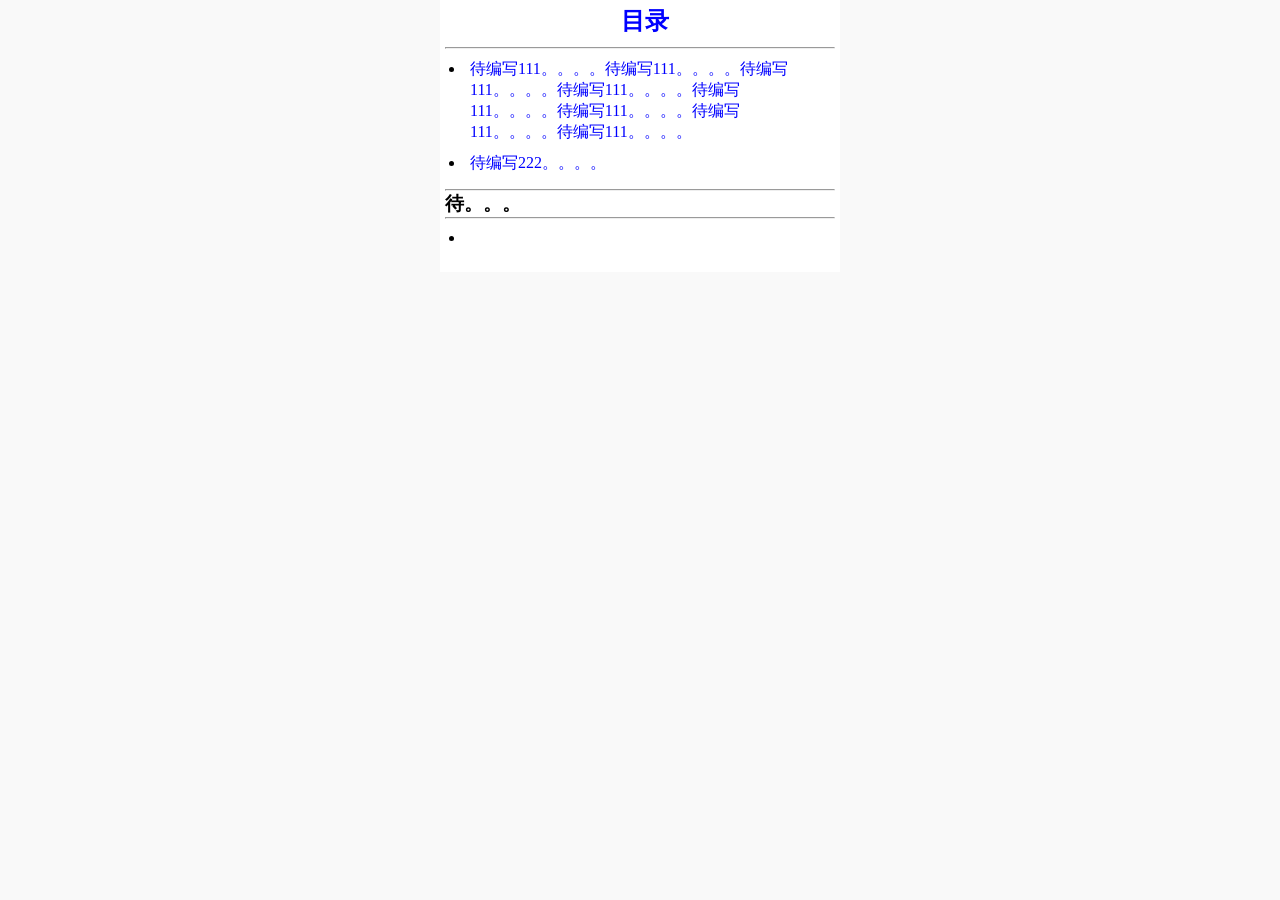
==== page/ai_pic.html @ fd2bcbb0 "add file" ====
<!DOCTYPE html>
<html lang="en">
<head>
    <meta charset="UTF-8">
    <title>AI图片</title>
    <link rel="stylesheet" href="../css/common.css">
</head>
<body>
<div class="container">
    <h2 class="boxParent center">
        <a href="../index.html" class="boxChild">目录</a>
    </h2>

    <div style="height: 10px;"></div>
    <hr>
    <ul>
        <li><a href="">待编写111。。。。待编写111。。。。待编写111。。。。待编写111。。。。待编写111。。。。待编写111。。。。待编写111。。。。待编写111。。。。</a></li>
        <li><a href="">待编写222。。。。</a></li>
    </ul>


    <div style="height: 10px;"></div>
    <hr>
    <h3>待。。。</h3>
    <hr>
    <ul>
        <li><a href=""></a></li>
    </ul>
</div>
</body>
</html>
---- css/common.css ----
* {
    margin: 0px;
    padding: 0px;
    box-sizing: border-box;
}

ul, ol {
    padding: 5px 5px 0px 20px;
}

li {
    padding: 5px;
}

a {
    text-decoration: none;
    outline: none;
    color: blue; /* 去除默认的颜色和点击后变化的颜色 */
}

body {
    background-color: #f9f9f9;
}

.center {
    text-align: center;
}

.block {
    display: block;
}

.container {
    width: 400px; /*需要设置宽度才有效*/
    margin: 0 auto;
    padding: 5px 5px 20px 5px;
    /*background: #ccc;*/
    /*background: #4B7C99;*/
    background: #ffffff;
}

/*
    子容器在父容器中居中 start
*/
.boxParent {
    width: 400px;
    /*height: 200px;*/
    /*background: #aaaaff;*/
}

.boxChild {
    width: 100px;
    /*height: 100px;*/
    /*background: #55ff00;*/
    margin: 0 auto;
}

/*
    子容器在父容器中居中 end
*/
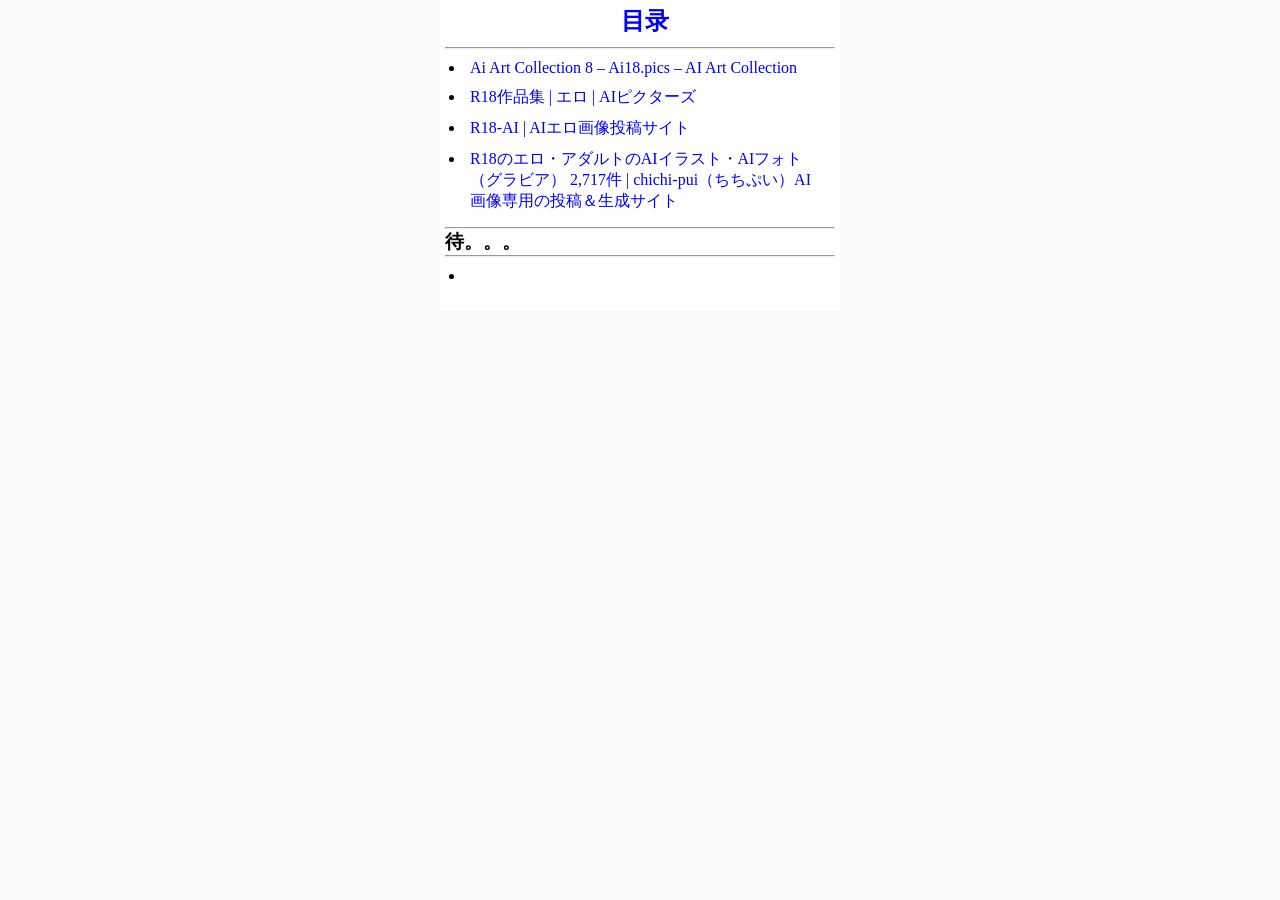
==== commit fcdf6b7c: "update" ====
--- a/page/ai_pic.html
+++ b/page/ai_pic.html
@@ -14,8 +14,26 @@
     <div style="height: 10px;"></div>
     <hr>
     <ul>
-        <li><a href="">待编写111。。。。待编写111。。。。待编写111。。。。待编写111。。。。待编写111。。。。待编写111。。。。待编写111。。。。待编写111。。。。</a></li>
-        <li><a href="">待编写222。。。。</a></li>
+        <li>
+            <a href="https://ai18.pics/ai-art-collection-8/">
+                Ai Art Collection 8 – Ai18.pics – AI Art Collection
+            </a>
+        </li>
+        <li>
+            <a href="https://www.aipictors.com/sensitive/">
+                R18作品集 | エロ | AIピクターズ
+            </a>
+        </li>
+        <li>
+            <a href="https://r18-ai.com/">
+                R18-AI | AIエロ画像投稿サイト
+            </a>
+        </li>
+        <li>
+            <a href="https://www.chichi-pui.com/posts/tags/R18/?age_limit=R18">
+                R18のエロ・アダルトのAIイラスト・AIフォト（グラビア） 2,717件 | chichi-pui（ちちぷい）AI画像専用の投稿＆生成サイト
+            </a>
+        </li>
     </ul>
 
 
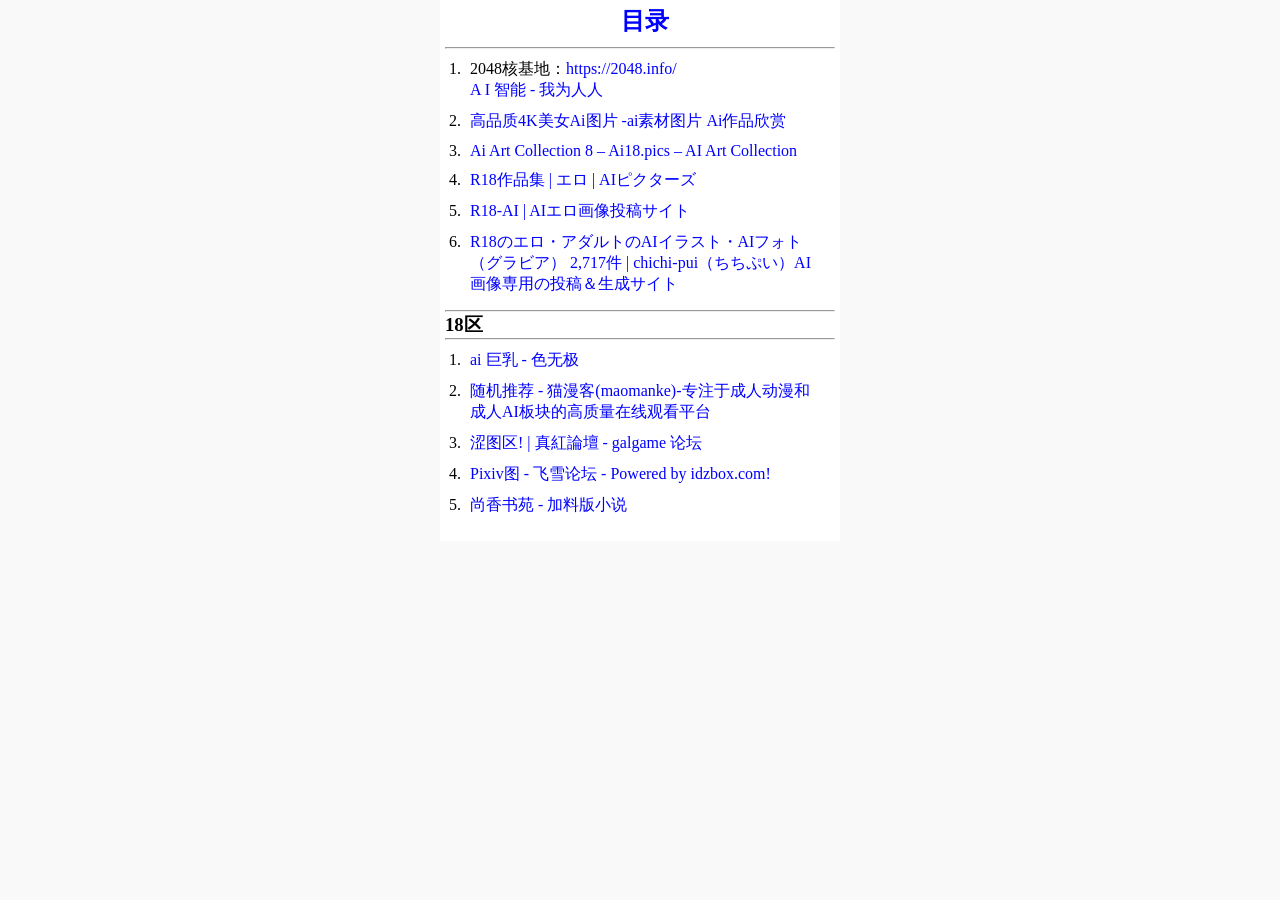
==== commit 4cfc812f: "update" ====
--- a/page/ai_pic.html
+++ b/page/ai_pic.html
@@ -13,7 +13,20 @@
 
     <div style="height: 10px;"></div>
     <hr>
-    <ul>
+    <ol>
+        <li>
+            <p>2048核基地：<a href="https://2048.info/">https://2048.info/</a></p>
+            <p>
+                <a href="https://awkdf.nzziyzhbr.com/2048/thread.php?fid=278">
+                    A I 智能 - 我为人人
+                </a>
+            </p>
+        </li>
+        <li>
+            <a href="https://www.aifure.com/%E9%AB%98%E5%93%81%E8%B4%A84k%E7%BE%8E%E5%A5%B3ai%E5%9B%BE%E7%89%87/">
+                高品质4K美女Ai图片 -ai素材图片 Ai作品欣赏
+            </a>
+        </li>
         <li>
             <a href="https://ai18.pics/ai-art-collection-8/">
                 Ai Art Collection 8 – Ai18.pics – AI Art Collection
@@ -34,16 +47,40 @@
                 R18のエロ・アダルトのAIイラスト・AIフォト（グラビア） 2,717件 | chichi-pui（ちちぷい）AI画像専用の投稿＆生成サイト
             </a>
         </li>
-    </ul>
+    </ol>
 
 
     <div style="height: 10px;"></div>
     <hr>
-    <h3>待。。。</h3>
+    <h3>18区</h3>
     <hr>
-    <ul>
-        <li><a href=""></a></li>
-    </ul>
+    <ol>
+        <li>
+            <a href="http://www.34pv.com/ai_juru/">
+                ai 巨乳 - 色无极
+            </a>
+        </li>
+        <li>
+            <a href="https://maomanke.com/#/suggest">
+                随机推荐 - 猫漫客(maomanke)-专注于成人动漫和成人AI板块的高质量在线观看平台
+            </a>
+        </li>
+        <li>
+            <a href="https://galgame.dev/category/6/%E6%B6%A9%E5%9B%BE%E5%8C%BA">
+                涩图区! | 真紅論壇 - galgame 论坛
+            </a>
+        </li>
+        <li>
+            <a href="https://fxacg.cc/forum-60-1.html">
+                Pixiv图 - 飞雪论坛 - Powered by idzbox.com!
+            </a>
+        </li>
+        <li>
+            <a href="https://sxsy03.com/forum.php">
+                尚香书苑 - 加料版小说
+            </a>
+        </li>
+    </ol>
 </div>
 </body>
 </html>
